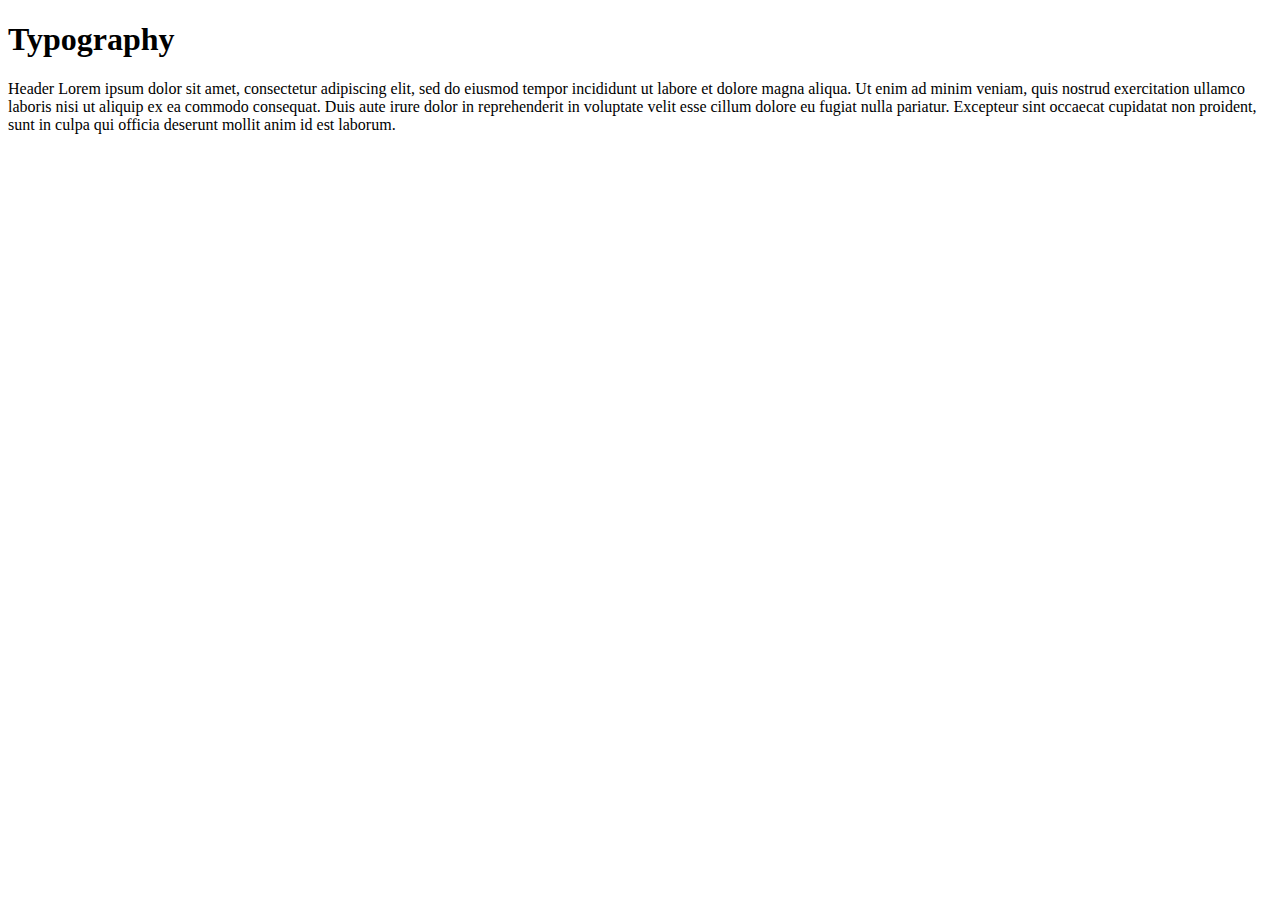
==== Day 3 Typography/index.html @ 5a9df830 "Html basics" ====
<!DOCTYPE html>
<html lang="en">

<head>
    <meta charset="UTF-8">
    <meta name="viewport" content="width=device-width, initial-scale=1.0">
    <title>Typography</title>
</head>

<body>
    <div class="container" color="pink"></div>
    <h1>Typography</h1>
    Header
    Lorem ipsum dolor sit amet, consectetur adipiscing elit, sed do eiusmod tempor incididunt ut labore et dolore magna
    aliqua. Ut enim ad minim veniam, quis nostrud exercitation ullamco laboris nisi ut aliquip ex ea commodo consequat.
    Duis aute irure dolor in reprehenderit in voluptate velit esse cillum dolore eu fugiat nulla pariatur. Excepteur
    sint occaecat cupidatat non proident, sunt in culpa qui officia deserunt mollit anim id est laborum.
</body>

</html>
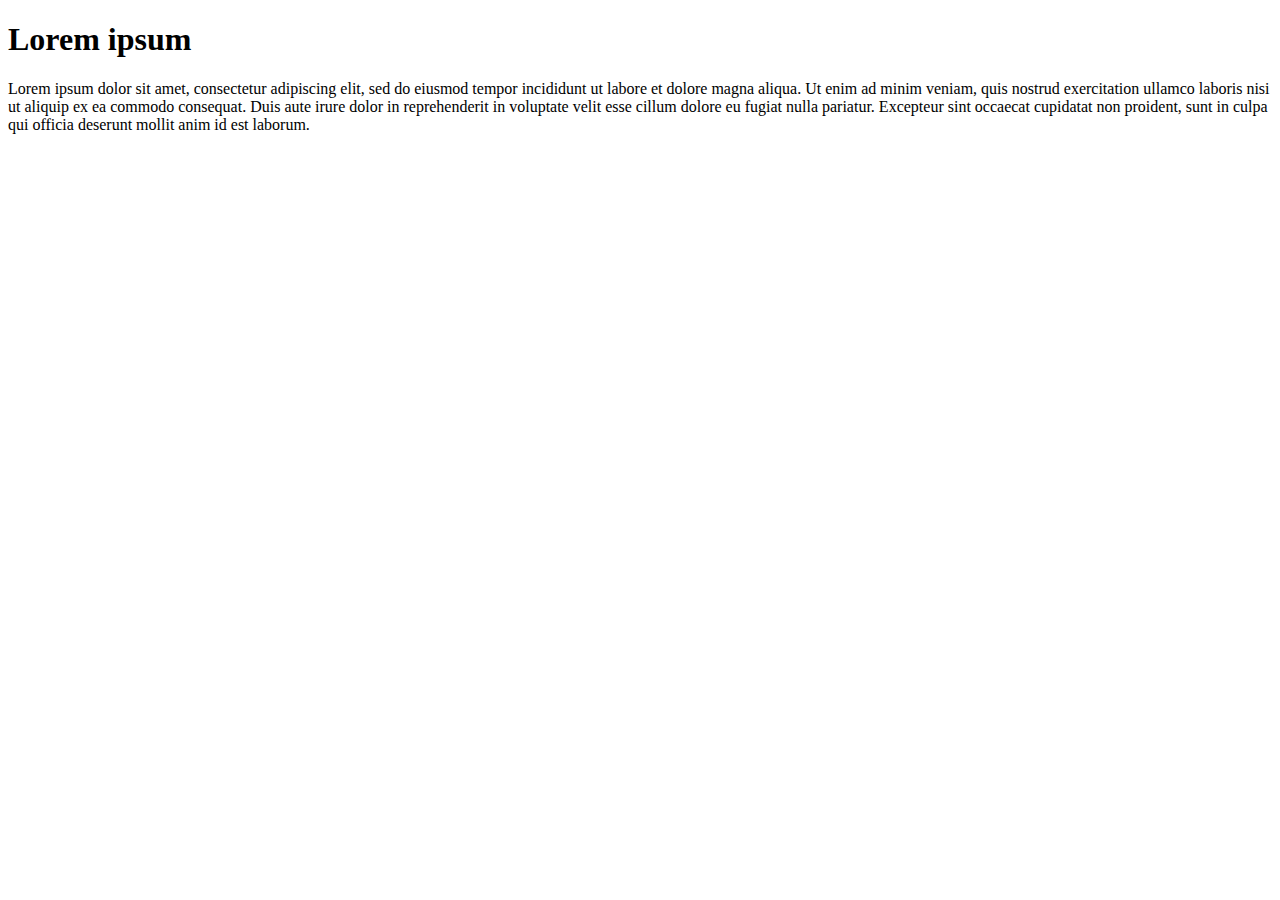
==== commit 279444b0: "add paragraph tag" ====
--- a/Day 3 Typography/index.html
+++ b/Day 3 Typography/index.html
@@ -8,13 +8,15 @@
 </head>
 
 <body>
-    <div class="container" color="pink"></div>
-    <h1>Typography</h1>
-    Header
-    Lorem ipsum dolor sit amet, consectetur adipiscing elit, sed do eiusmod tempor incididunt ut labore et dolore magna
-    aliqua. Ut enim ad minim veniam, quis nostrud exercitation ullamco laboris nisi ut aliquip ex ea commodo consequat.
-    Duis aute irure dolor in reprehenderit in voluptate velit esse cillum dolore eu fugiat nulla pariatur. Excepteur
-    sint occaecat cupidatat non proident, sunt in culpa qui officia deserunt mollit anim id est laborum.
+    <div class="container"></div>
+    <h1>Lorem ipsum</h1>
+
+    <p>Lorem ipsum dolor sit amet, consectetur adipiscing elit, sed do eiusmod tempor incididunt ut labore et dolore
+        magna
+        aliqua. Ut enim ad minim veniam, quis nostrud exercitation ullamco laboris nisi ut aliquip ex ea commodo
+        consequat.
+        Duis aute irure dolor in reprehenderit in voluptate velit esse cillum dolore eu fugiat nulla pariatur. Excepteur
+        sint occaecat cupidatat non proident, sunt in culpa qui officia deserunt mollit anim id est laborum.</p>
 </body>
 
 </html>